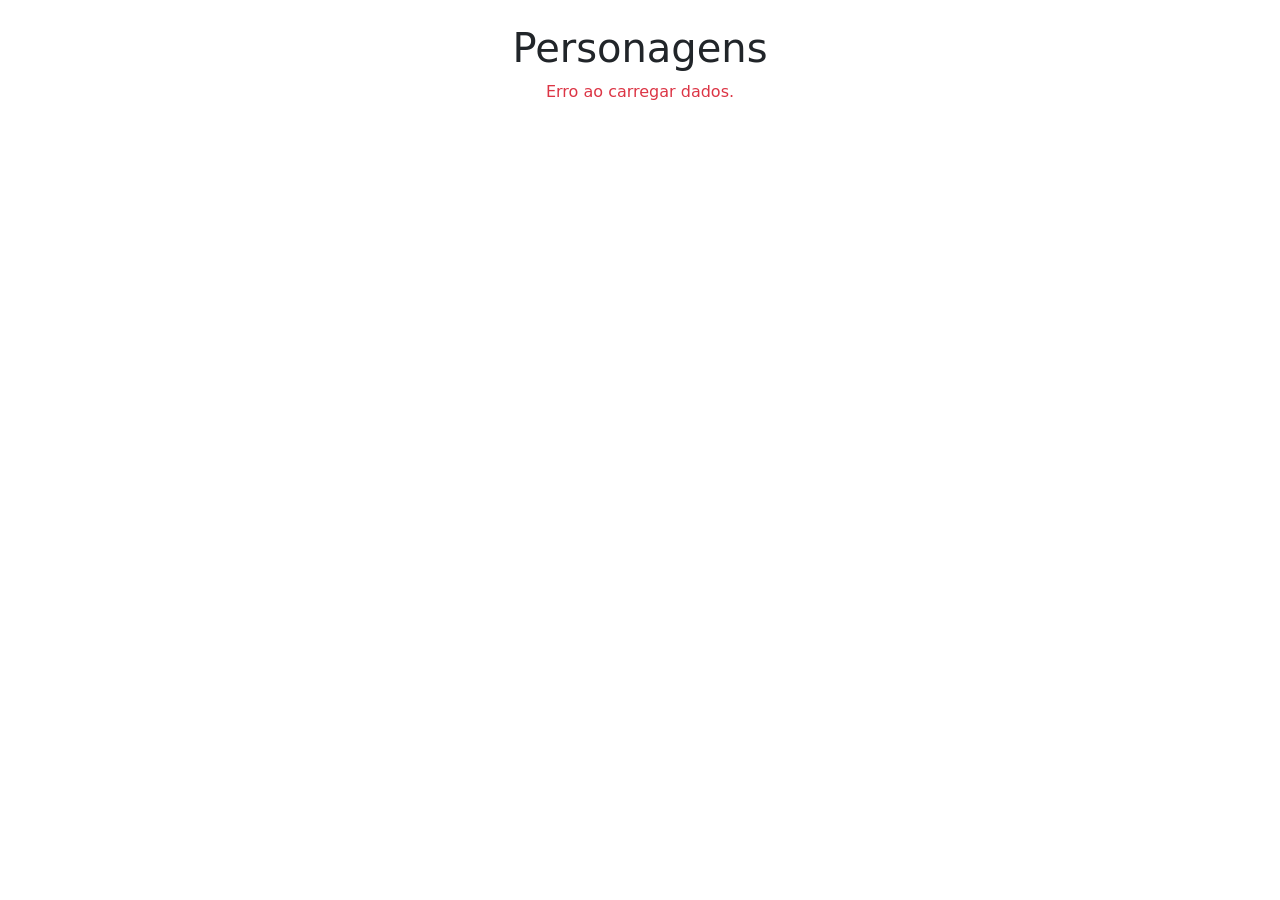
==== index.html @ 06b172bc "primeira versão" ====
<!DOCTYPE html>
<html lang="pt-BR">
<head>
  <meta charset="UTF-8">
  <title>Projeto API</title>
  <link href="https://cdn.jsdelivr.net/npm/bootstrap@5.3.0/dist/css/bootstrap.min.css" rel="stylesheet">
</head>
<body>

<div class="container mt-4">
  <h1 class="text-center">Personagens</h1>

  <div id="loading" class="text-center">
    <p>Carregando...</p>
  </div>

  <div id="error" class="text-danger text-center"></div>

  <div id="cards" class="row"></div>
</div>

<script src="js/script.js"></script>
</body>
</html>
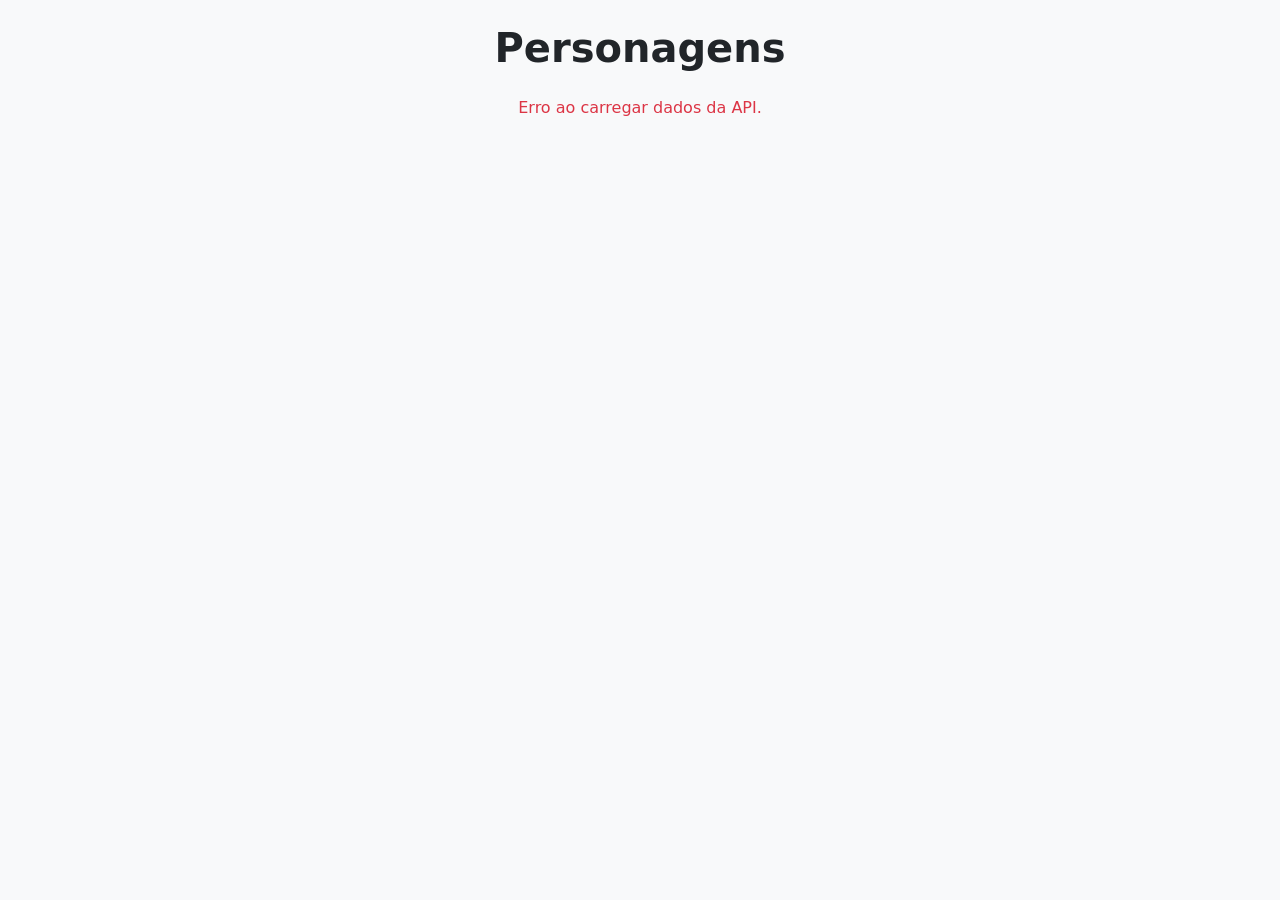
==== commit 6df1a9a8: "mensagem do que foi alterado" ====
--- a/index.html
+++ b/index.html
@@ -2,21 +2,30 @@
 <html lang="pt-BR">
 <head>
   <meta charset="UTF-8">
-  <title>Projeto API</title>
+  <meta name="viewport" content="width=device-width, initial-scale=1.0">
+  <title>Projeto API - Personagens</title>
+
   <link href="https://cdn.jsdelivr.net/npm/bootstrap@5.3.0/dist/css/bootstrap.min.css" rel="stylesheet">
+  <link rel="stylesheet" href="css/style.css">
 </head>
+
 <body>
 
 <div class="container mt-4">
-  <h1 class="text-center">Personagens</h1>
 
-  <div id="loading" class="text-center">
-    <p>Carregando...</p>
+  <h1 class="text-center mb-4">Personagens</h1>
+
+  <!-- LOADING -->
+  <div id="loading" class="text-center" style="display:none;">
+    <p>Carregando dados...</p>
   </div>
 
-  <div id="error" class="text-danger text-center"></div>
+  <!-- ERRO -->
+  <div id="error" class="text-danger text-center mb-3"></div>
 
+  <!-- CARDS -->
   <div id="cards" class="row"></div>
+
 </div>
 
 <script src="js/script.js"></script>
--- a/css/style.css
+++ b/css/style.css
@@ -0,0 +1,15 @@
+body {
+  background-color: #f8f9fa;
+}
+
+h1 {
+  font-weight: bold;
+}
+
+.card {
+  transition: transform 0.2s ease;
+}
+
+.card:hover {
+  transform: scale(1.03);
+}
